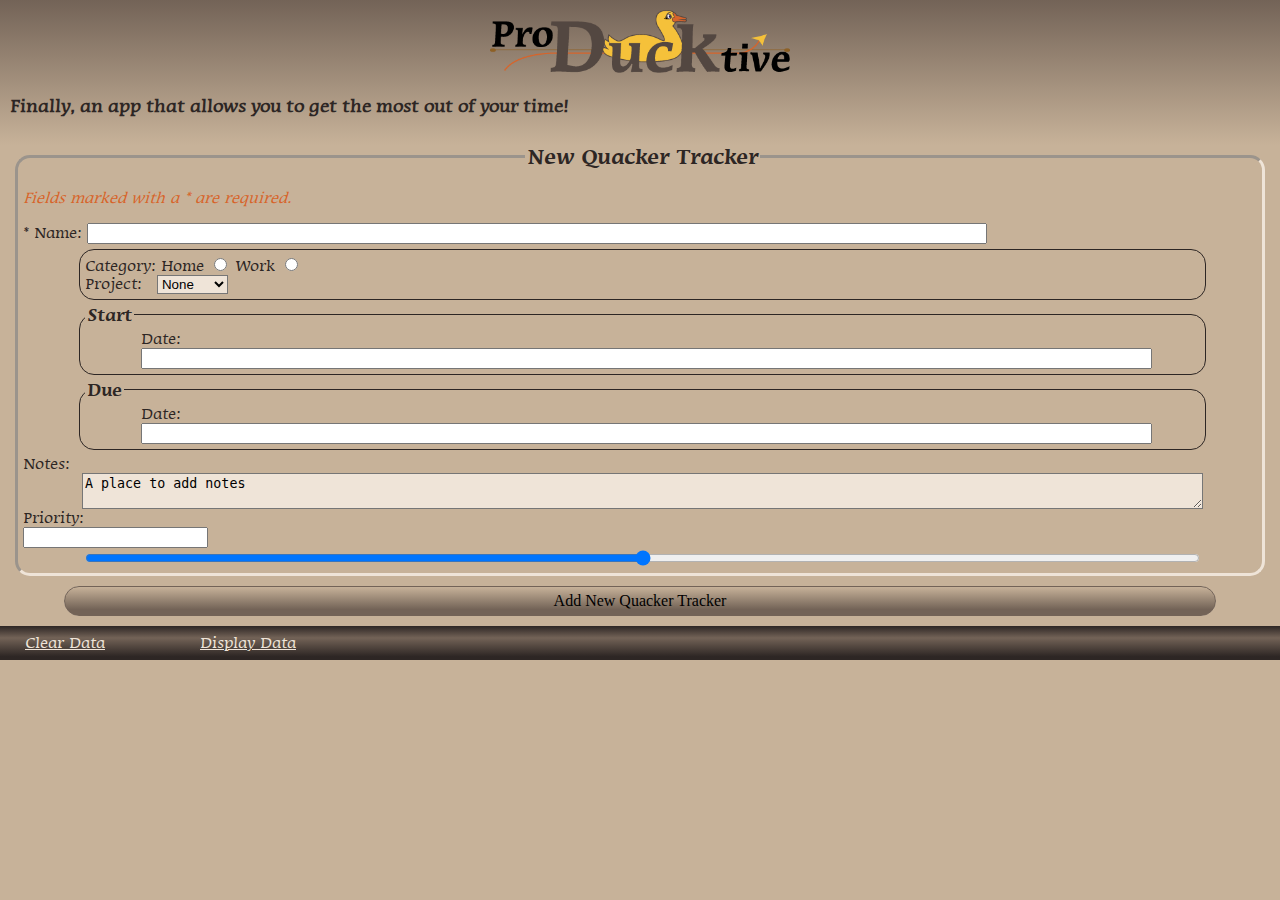
==== additem.html @ c2f8f563 "JSON data is now working" ====
<!DOCTYPE HTML>

<!--
		Title: ProDucktive
		Author: Philip Ainsworth
		Class: Visual Frameworks
		Session: 1205
		Week: 3
-->

<html>
	<head>
		<meta charset="UTF-8">
		<meta name="viewport" content="width=device-width, initial-scale=1.0"/>
		<meta name="viewport" content="target-densitydpi=device-dpi"/>
		<meta name="HandheldFriendly" content="true"/>
		<meta name="MobileOptimized" content="320"/>
		<meta name="description" content="ProDucktive web App. Productivity software to help track your life."/>
		<meta name="keywords" content="productive, producktive, productivity, organization, organize, todo, list, track"/>
		<meta name="robots" content="index, follow"/>
		<link rel="stylesheet" href="css/style.css" type="text/css"/>
		<title>Add New Quacker Tracker</title>
	</head>

	<body>
        <script src="scripts/main.js"></script>
        <script src="scripts/json.js"></script>
		<header>
			<img src="img/proDUCKtive.png" alt="ProDucktive" width="300">
			<h3>Finally, an app that allows you to get the most out of your time!</h3>
		</header>
		<form action="#" method="post" name="item" id="item">
			<fieldset id="fullForm">
				<legend> New Quacker Tracker </legend>
				<span>Fields marked with a * are required.</span>
				<ul id="errors"></ul>
				<label for="taskName">* Name:</label>
				<input name="taskName" type="text" id="taskName">
				<fieldset id="grouping">

					<!-- ** CATEGORIES ** -->
					<label>Category:</label>
					<label for="category_0">Home</label>
					<input type="radio" name="category" value="Home" id="category_0">
					<label for="category_1">Work</label>
					<input type="radio" name="category" value="Work" id="category_1"><br />

					<!-- ** PROJECTS ** -->
					<label for="projects">Project:</label>
					<select name="projects" id="projects"></select>
				</fieldset>
				<!-- ** DATES & TIMES ** -->
				<!-- ** START ** -->
				<fieldset id="dtStart">
					<legend>Start</legend>
					<div>
						<label for="startDate">Date:</label><br />
						<input name="startDate" type="datetime" id="startDate">
					</div>
				</fieldset>
				<!-- ** DUE ** -->
				<fieldset id="dtDue">
					<legend>Due</legend>
					<div>
						<label for="dueDate">Date:</label><br />
						<input name="dueDate" type="datetime" id="dueDate">
					</div>
				</fieldset>
				<!-- ** PRIORITY ** -->
				<label for="notes" class="break">Notes:</label>
				<textarea name="notes" id="notes" class="break">A place to add notes</textarea>
				<label class="break">Priority:</label>
                <input type="text" id="rangeValue" width="10">
                <input name="range" type="range" min="0" max="10" value="5" id="priority" class="break" onload="rangeGo(this.value)" onchange="rangeGo(this.value)">
				<input name="hidden" type="hidden" id="hidden" class="break">
			</fieldset>
			<input type="button" id="submit" class="break" value="Add New Quacker Tracker">
		</form>
        <a href="additem.html" id="newQuack" name="newQuack" style="display:none">Add Task</a>
        <div id="data"></div>
		<div id="nav">
        	<a href="#" id="clear" name="clear">Clear Data</a>
			<a href="#" id="display" name="display">Display Data</a>
        </div>
	</body>
</html>
---- css/style.css ----
@charset "UTF-8";

/*
		Title: ProDucktive
		Author: Philip Ainsworth
		Class: Visual Frameworks
		Session: 1205
		Week: 3
*/

/* Colors:
		Yellow: F5C13A
		Orange: D7642A;
		Pale: EFE4D8
		Light Beige: C7B299
		Dark Beige: 736357
		Dark Brown: 2D2624
*/

@font-face {
	font-family: "MiraraeBT";
	src: url(MIRARAEN.TTF);
}

@font-face {
	font-family: "MiraraeBT-Bold";
	src: url(MIRARAEB.TTF);
	font-weight: bold;
}

body {
	background-color:#C7B299;
	margin: 0px;
	font-family: "MiraraeBT";
}

header {
	background-image: linear-gradient(top, #736357 0%, #C7B299 100%);
	background-image: -o-linear-gradient(top, #736357 0%, #C7B299 100%);
	background-image: -moz-linear-gradient(top, #736357 0%, #C7B299 100%);
	background-image: -webkit-linear-gradient(top, #736357 0%, #C7B299 100%);
	background-image: -ms-linear-gradient(top, #736357 0%, #C7B299 100%);
	text-align: center;
	border: none;
	margin: 0px;
	padding: 10px;
}

a:link {
	color: #EFE4D8;
}

a:visited {
	color: #C7B299;
}

span {
	color: #d7642a;
	font-style: italic;
}

#duck {
	position:relative;
	-webkit-animation: myfirst 5s linear 0s infinite;
}

@-webkit-keyframes myfirst {
	0%   {left:-170px; top:0px;}
	100% {left:450px; top:0px;}
}

#nav {
	display: block;
	padding: 8px;
	padding-left: 25px;
	background-image: linear-gradient(top, #2D2624 0%, #736357 35%, #2D2624 90%);
	background-image: -o-linear-gradient(top, #2D2624 0%, #736357 35%, #2D2624 90%);
	background-image: -moz-linear-gradient(top, #2D2624 0%, #736357 35%, #2D2624 90%);
	background-image: -webkit-linear-gradient(top, #2D2624 0%, #736357 35%, #2D2624 90%);
	background-image: -ms-linear-gradient(top, #2D2624 0%, #736357 35%, #2D2624 90%);
}

fieldset#fullForm {
	border: 3px inset #EFE4D8;
	background-color:#C7B299;
	margin-left: 15px;
	margin-right: 15px;
	margin-bottom: 10px;
	padding-top: 20px;
	padding-left: 5px;
	padding-bottom: 5px;
	padding-right: 0px;
	color: #2D2624;
}

fieldset {
	border-radius: 15px;
}

fieldset legend {
	text-align: center;
	font-family: "MiraraeBT-Bold";
	font-size: 22px;
}

fieldset fieldset legend {
	text-align: left;
	font-family: "MiraraeBT-Bold";
	font-size: 18px;
}

fieldset fieldset div {
	/*float: left;*/
	width: 90%;
	margin-left: auto;
	margin-right: auto;
}

fieldset > fieldset {
	border: 1px solid #2D2624;
	margin-top: 5px;
	margin-bottom: 5px;
	margin-left: auto;
	margin-right: auto;
	width: 90%;
	padding: 5px;
}

fieldset#dtStart label {
	line-height: 16px;
}

fieldset#dtDue label {
	line-height: 16px;
}

select {
	background-color: #EFE4D8;
	margin-left: 10px;
}

#grouping > input {
	width: auto;
	background-color: #F5C13A;
}

#startDate {
	width: 100%;
}

#dueDate {
	width: 100%;
}

#taskName {
	display: inline;
	width: 72%;
}

#notes {
	background-color: #EFE4D8;
	width: 90%;
	margin-left: auto;
	margin-right: auto;
}

#priority {
	width: 90%;
	margin-left: auto;
	margin-right: auto;
}

#errors {
	color: #f00;
}

.break {
	display: block;
}

h3 {
	text-align: justify;
	color: #2D2624;
}

#submit {
	display: block;
	margin-left: auto;
	margin-right: auto;
	margin-bottom: 10px;
	padding: 5px;
	width: 90%;
	border: 1px solid #736357;
	border-radius: 50px;
	font-family: "Mirarae BT";
	font-style: bold;
	font-size: 16px;
	cursor: pointer;
	background-image: linear-gradient(top, #736357 20%, #C7B299 100%);
	background-image: -o-linear-gradient(top, #736357 20%, #C7B299 100%);
	background-image: -moz-linear-gradient(top, #736357 20%, #C7B299 100%);
	background-image: -webkit-linear-gradient(bottom, #736357 20%, #C7B299 100%);
	background-image: -ms-linear-gradient(top, #736357 20%, #C7B299 100%);
}

#newQuack {
	display: block;
	text-align: center;
	padding: 8px;
	background-image: linear-gradient(top, #2D2624 0%, #736357 35%, #2D2624 90%);
	background-image: -o-linear-gradient(top, #2D2624 0%, #736357 35%, #2D2624 90%);
	background-image: -moz-linear-gradient(top, #2D2624 0%, #736357 35%, #2D2624 90%);
	background-image: -webkit-linear-gradient(top, #2D2624 0%, #736357 35%, #2D2624 90%);
	background-image: -ms-linear-gradient(top, #2D2624 0%, #736357 35%, #2D2624 90%);
}

#newQuack:hover {
	color: #F5C13A;
}

#clear:hover {
	color: #F5C13A;
}

#clear {
	text-align: center;
}

#display {
	position: relative;
	left: 90px;
}

#display:hover {
	color: #F5C13A;
}

#taskContainer {
	border-top: 2px;
	border-top-style: solid;
}

#dataTag {
	line-height: 10px;
	color: #2D2624;
	margin-left: 10px;
	margin-top: 10px;
	margin-bottom: 7px;
}

#dataData {
	line-height: 8px;
	color: #736357;
	margin-left: 50px;
	margin-bottom: 15px;
	font-style: italic;
}

ul {
	text-align: left;
}
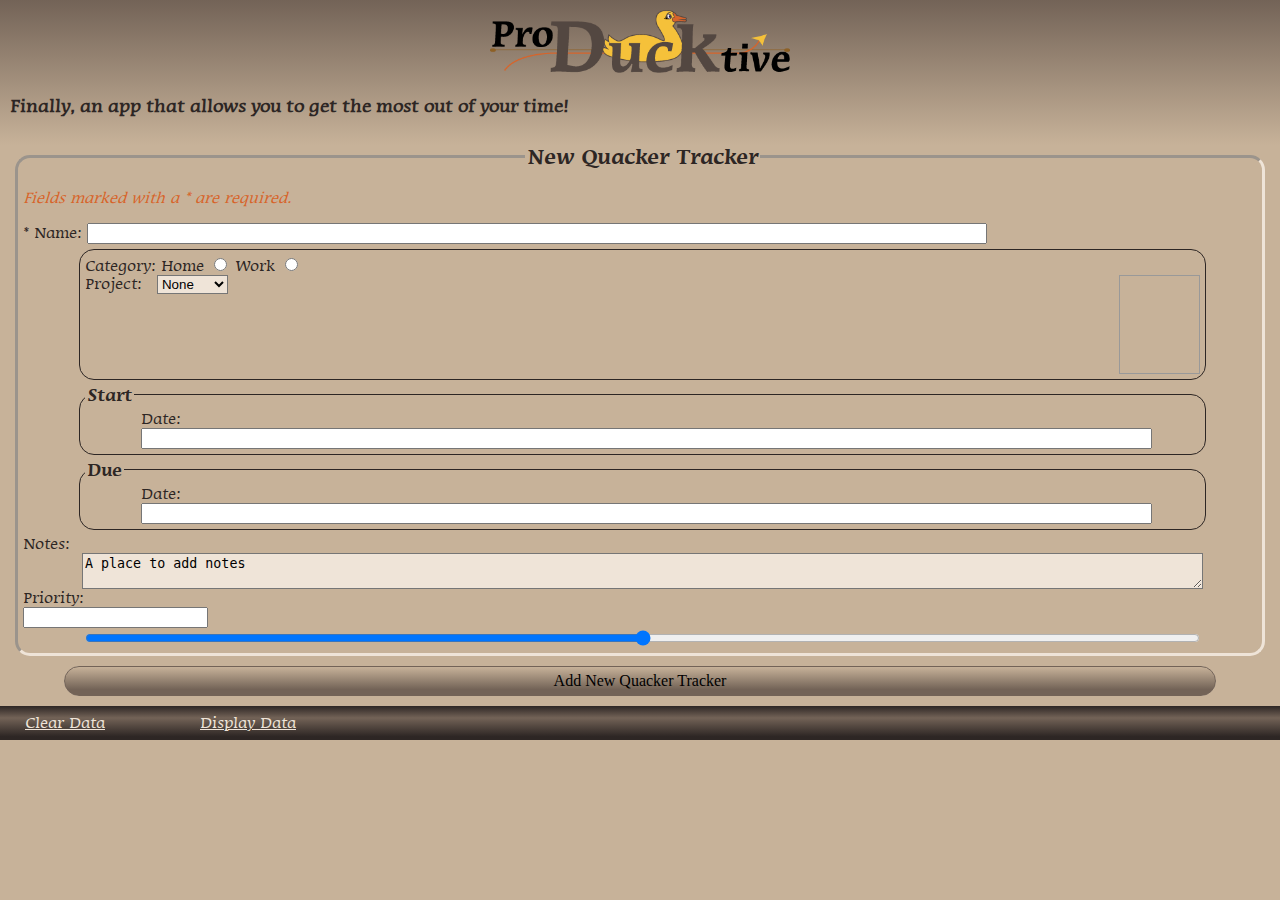
==== commit e97c0619: "update" ====
--- a/additem.html
+++ b/additem.html
@@ -44,6 +44,7 @@
 					<input type="radio" name="category" value="Home" id="category_0">
 					<label for="category_1">Work</label>
 					<input type="radio" name="category" value="Work" id="category_1"><br />
+					<div class="work"></div>
 
 					<!-- ** PROJECTS ** -->
 					<label for="projects">Project:</label>
--- a/css/style.css
+++ b/css/style.css
@@ -32,6 +32,30 @@
 	background-color:#C7B299;
 	margin: 0px;
 	font-family: "MiraraeBT";
+}
+
+div.home {
+	background-image: url(img/iconSprite.png);
+	background-position: 0px -126px;
+	background-repeat: no-repeat;
+	padding: 0px;
+	width: 79px;
+	height: 82px;
+	margin: 0px;
+	border: 1px solid #999;
+	float: right;
+}
+
+div.work {
+	background-image: url(img/iconSprite.png);
+	background-position: 0px 0px;
+	background-repeat: no-repeat;
+	padding: 0px;
+	width: 79px;
+	height: 97px;
+	margin: 0px;
+	border: 1px solid #999;
+	float: right;
 }
 
 header {
@@ -110,7 +134,6 @@
 }
 
 fieldset fieldset div {
-	/*float: left;*/
 	width: 90%;
 	margin-left: auto;
 	margin-right: auto;
@@ -141,7 +164,7 @@
 
 #grouping > input {
 	width: auto;
-	background-color: #F5C13A;
+	/*background-color: #F5C13A;*/
 }
 
 #startDate {
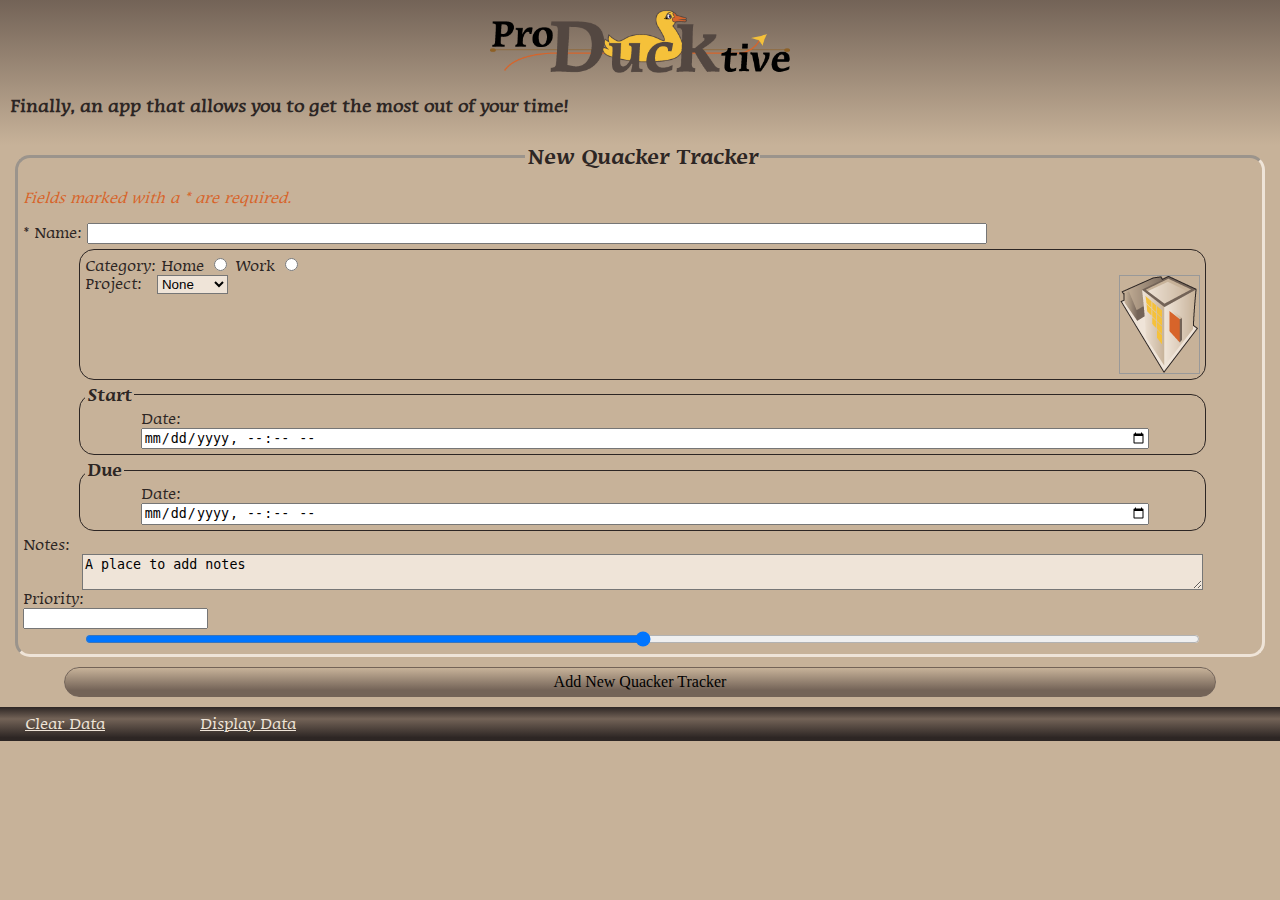
==== commit 6deff496: "tweaks" ====
--- a/additem.html
+++ b/additem.html
@@ -56,7 +56,7 @@
 					<legend>Start</legend>
 					<div>
 						<label for="startDate">Date:</label><br />
-						<input name="startDate" type="datetime" id="startDate">
+						<input name="startDate" type="datetime-local" id="startDate">
 					</div>
 				</fieldset>
 				<!-- ** DUE ** -->
@@ -64,7 +64,7 @@
 					<legend>Due</legend>
 					<div>
 						<label for="dueDate">Date:</label><br />
-						<input name="dueDate" type="datetime" id="dueDate">
+						<input name="dueDate" type="datetime-local" id="dueDate">
 					</div>
 				</fieldset>
 				<!-- ** PRIORITY ** -->
--- a/css/style.css
+++ b/css/style.css
@@ -35,7 +35,7 @@
 }
 
 div.home {
-	background-image: url(img/iconSprite.png);
+	background-image: url(../img/iconSprite.png);
 	background-position: 0px -126px;
 	background-repeat: no-repeat;
 	padding: 0px;
@@ -47,7 +47,7 @@
 }
 
 div.work {
-	background-image: url(img/iconSprite.png);
+	background-image: url(../img/iconSprite.png);
 	background-position: 0px 0px;
 	background-repeat: no-repeat;
 	padding: 0px;
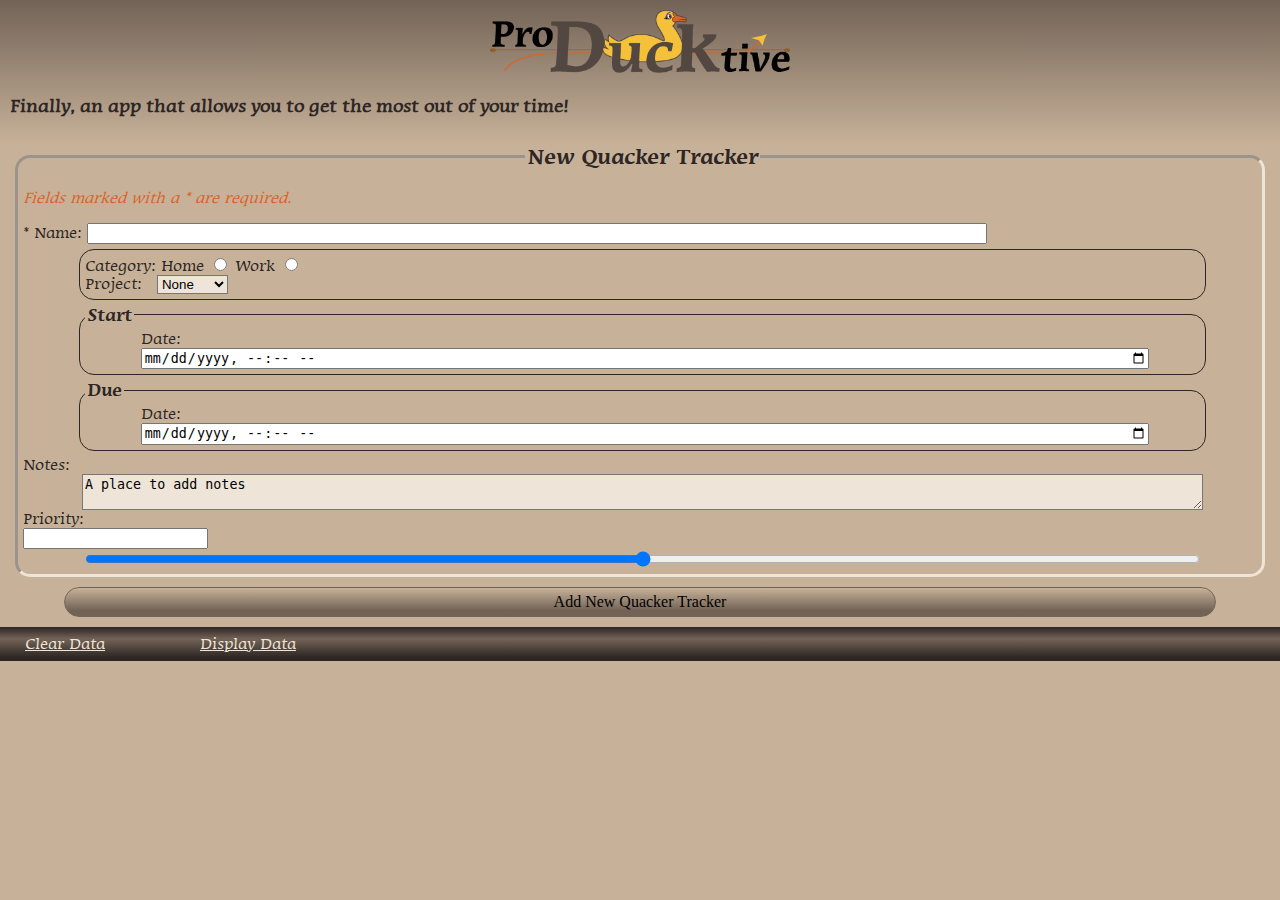
==== commit 048e8698: "Images now work!" ====
--- a/additem.html
+++ b/additem.html
@@ -44,7 +44,6 @@
 					<input type="radio" name="category" value="Home" id="category_0">
 					<label for="category_1">Work</label>
 					<input type="radio" name="category" value="Work" id="category_1"><br />
-					<div class="work"></div>
 
 					<!-- ** PROJECTS ** -->
 					<label for="projects">Project:</label>
--- a/css/style.css
+++ b/css/style.css
@@ -32,30 +32,6 @@
 	background-color:#C7B299;
 	margin: 0px;
 	font-family: "MiraraeBT";
-}
-
-div.home {
-	background-image: url(../img/iconSprite.png);
-	background-position: 0px -126px;
-	background-repeat: no-repeat;
-	padding: 0px;
-	width: 79px;
-	height: 82px;
-	margin: 0px;
-	border: 1px solid #999;
-	float: right;
-}
-
-div.work {
-	background-image: url(../img/iconSprite.png);
-	background-position: 0px 0px;
-	background-repeat: no-repeat;
-	padding: 0px;
-	width: 79px;
-	height: 97px;
-	margin: 0px;
-	border: 1px solid #999;
-	float: right;
 }
 
 header {
@@ -261,6 +237,30 @@
 #taskContainer {
 	border-top: 2px;
 	border-top-style: solid;
+	width: 75%;
+}
+
+#icon {
+	border-top: 2px;
+	border-top-style: solid;
+	float: right;
+	width: 25%;
+}
+
+div.home, div.work {
+	background: url("../img/iconSprite.png") no-repeat 0 0;
+	padding-top: 0px;
+}
+
+div.home {
+	background-position: 0px -126px;
+	width: 79px;
+	height: 82px;
+}
+
+div.work {
+	width: 79px;
+	height: 97px;
 }
 
 #dataTag {
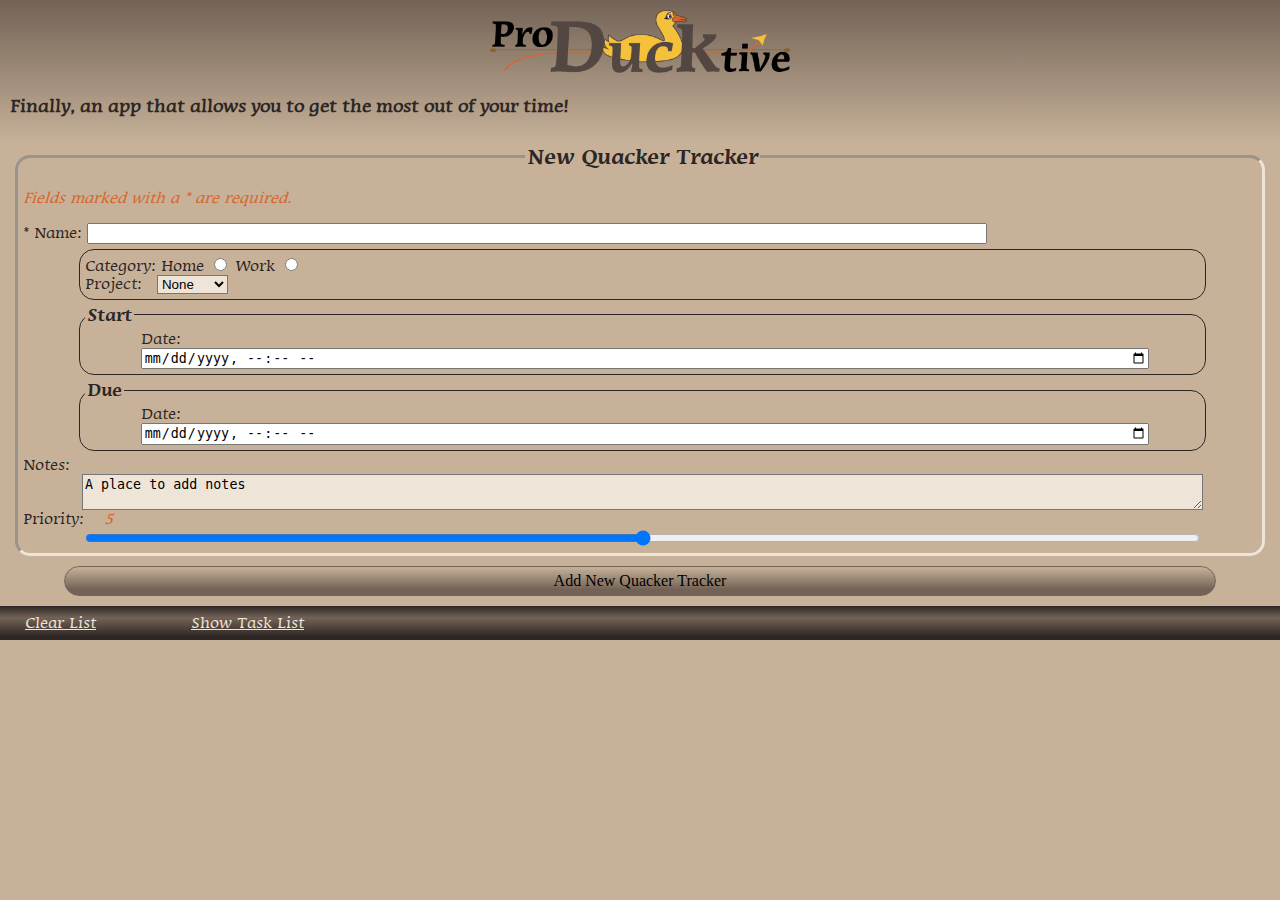
==== commit fbe8e89d: "All requirements complete" ====
--- a/additem.html
+++ b/additem.html
@@ -69,9 +69,8 @@
 				<!-- ** PRIORITY ** -->
 				<label for="notes" class="break">Notes:</label>
 				<textarea name="notes" id="notes" class="break">A place to add notes</textarea>
-				<label class="break">Priority:</label>
-                <input type="text" id="rangeValue" width="10">
-                <input name="range" type="range" min="0" max="10" value="5" id="priority" class="break" onload="rangeGo(this.value)" onchange="rangeGo(this.value)">
+				<label>Priority:</label><span id="rangeValue">5</span>
+                <input name="range" type="range" min="0" max="10" value="5" id="priority" class="break" onchange="rangeGo(this.value)">
 				<input name="hidden" type="hidden" id="hidden" class="break">
 			</fieldset>
 			<input type="button" id="submit" class="break" value="Add New Quacker Tracker">
@@ -79,8 +78,8 @@
         <a href="additem.html" id="newQuack" name="newQuack" style="display:none">Add Task</a>
         <div id="data"></div>
 		<div id="nav">
-        	<a href="#" id="clear" name="clear">Clear Data</a>
-			<a href="#" id="display" name="display">Display Data</a>
+        	<a href="#" id="clear" name="clear">Clear List</a>
+			<a href="#" id="display" name="display">Show Task List</a>
         </div>
 	</body>
 </html>
--- a/css/style.css
+++ b/css/style.css
@@ -57,6 +57,11 @@
 span {
 	color: #d7642a;
 	font-style: italic;
+}
+
+span#rangeValue {
+	text-align: center;
+	padding-left: 20px;
 }
 
 #duck {
@@ -248,12 +253,12 @@
 }
 
 div.home, div.work {
-	background: url("../img/iconSprite.png") no-repeat 0 0;
-	padding-top: 0px;
+	background: url("../img/iconSprite.png") no-repeat 0 20px;
+	padding-top: 20px;
 }
 
 div.home {
-	background-position: 0px -126px;
+	background-position: 0px -106px;
 	width: 79px;
 	height: 82px;
 }
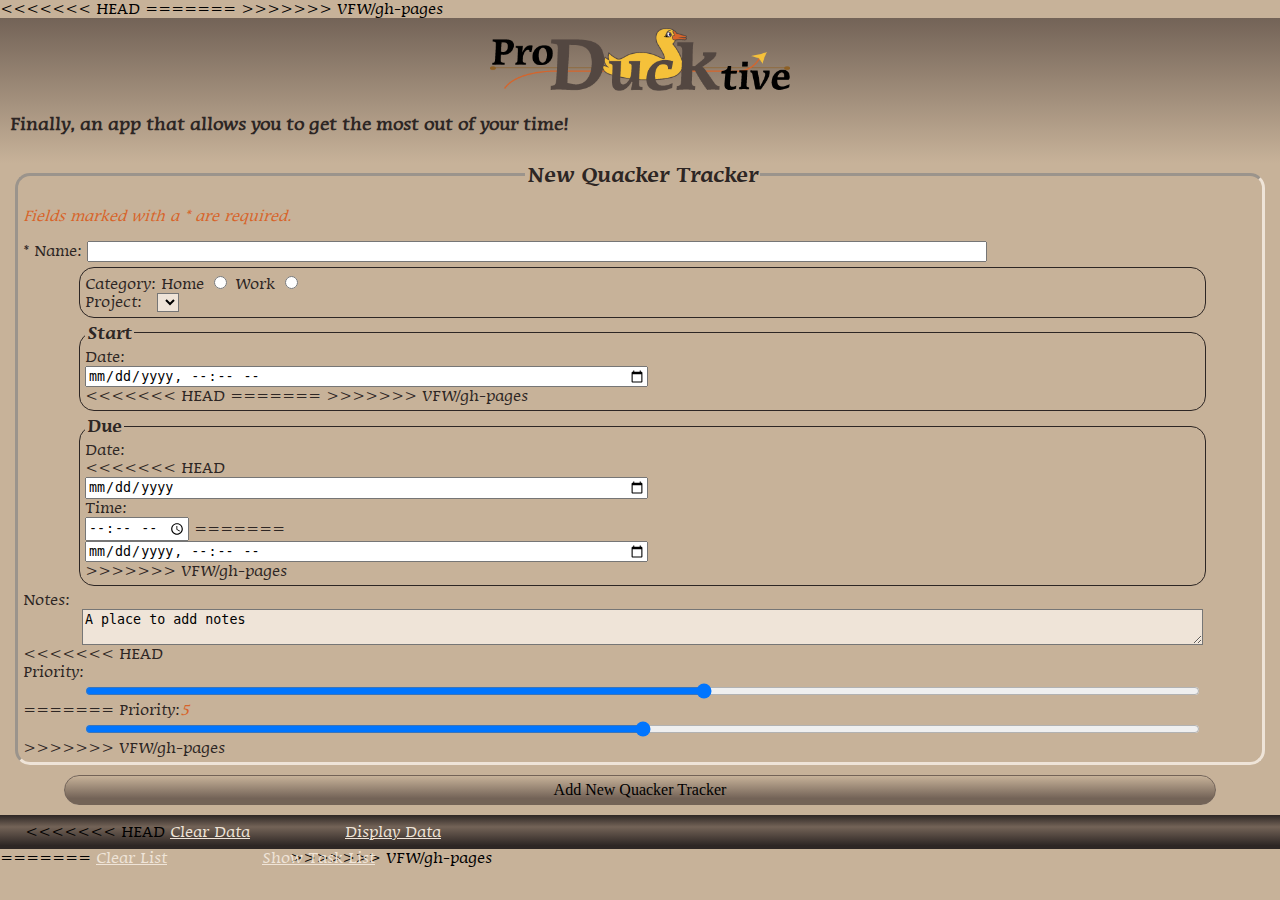
==== commit ca8a7018: "Merge remote-tracking branch 'VFW/gh-pages'" ====
--- a/additem.html
+++ b/additem.html
@@ -19,12 +19,15 @@
 		<meta name="keywords" content="productive, producktive, productivity, organization, organize, todo, list, track"/>
 		<meta name="robots" content="index, follow"/>
 		<link rel="stylesheet" href="css/style.css" type="text/css"/>
+<<<<<<< HEAD
+=======
+        <script src="scripts/json.js"></script>
+        <script src="scripts/main.js"></script>
+>>>>>>> VFW/gh-pages
 		<title>Add New Quacker Tracker</title>
 	</head>
 
 	<body>
-        <script src="scripts/main.js"></script>
-        <script src="scripts/json.js"></script>
 		<header>
 			<img src="img/proDUCKtive.png" alt="ProDucktive" width="300">
 			<h3>Finally, an app that allows you to get the most out of your time!</h3>
@@ -57,20 +60,40 @@
 						<label for="startDate">Date:</label><br />
 						<input name="startDate" type="datetime-local" id="startDate">
 					</div>
+<<<<<<< HEAD
+					<!--<div>
+						<label for="startTime">Time:</label><br />
+						<input name="time" type="time" id="startTime">
+					</div>-->
+=======
+>>>>>>> VFW/gh-pages
 				</fieldset>
 				<!-- ** DUE ** -->
 				<fieldset id="dtDue">
 					<legend>Due</legend>
 					<div>
 						<label for="dueDate">Date:</label><br />
+<<<<<<< HEAD
+						<input name="dueDate" type="date" id="dueDate">
+					</div>
+					<div>
+						<label for="dueTime">Time:</label><br />
+						<input name="time" type="time" id="dueTime">
+=======
 						<input name="dueDate" type="datetime-local" id="dueDate">
+>>>>>>> VFW/gh-pages
 					</div>
 				</fieldset>
 				<!-- ** PRIORITY ** -->
 				<label for="notes" class="break">Notes:</label>
 				<textarea name="notes" id="notes" class="break">A place to add notes</textarea>
+<<<<<<< HEAD
+				<label class="break">Priority:</label>
+				<input name="range" type="range" min="1" max="10" id="priority" class="break">
+=======
 				<label>Priority:</label><span id="rangeValue">5</span>
                 <input name="range" type="range" min="0" max="10" value="5" id="priority" class="break" onchange="rangeGo(this.value)">
+>>>>>>> VFW/gh-pages
 				<input name="hidden" type="hidden" id="hidden" class="break">
 			</fieldset>
 			<input type="button" id="submit" class="break" value="Add New Quacker Tracker">
@@ -78,8 +101,15 @@
         <a href="additem.html" id="newQuack" name="newQuack" style="display:none">Add Task</a>
         <div id="data"></div>
 		<div id="nav">
+<<<<<<< HEAD
+        	<a href="#" id="clear" name="clear">Clear Data</a>
+			<a href="#" id="display" name="display">Display Data</a>
+        </div>
+        <script src="scripts/main.js"></script>
+=======
         	<a href="#" id="clear" name="clear">Clear List</a>
 			<a href="#" id="display" name="display">Show Task List</a>
         </div>
+>>>>>>> VFW/gh-pages
 	</body>
 </html>
--- a/css/style.css
+++ b/css/style.css
@@ -59,11 +59,14 @@
 	font-style: italic;
 }
 
+<<<<<<< HEAD
+=======
 span#rangeValue {
 	text-align: center;
 	padding-left: 20px;
 }
 
+>>>>>>> VFW/gh-pages
 #duck {
 	position:relative;
 	-webkit-animation: myfirst 5s linear 0s infinite;
@@ -115,7 +118,12 @@
 }
 
 fieldset fieldset div {
-	width: 90%;
+<<<<<<< HEAD
+	float: left;
+	width: 50%;
+=======
+	width: 90%;
+>>>>>>> VFW/gh-pages
 	margin-left: auto;
 	margin-right: auto;
 }
@@ -145,6 +153,17 @@
 
 #grouping > input {
 	width: auto;
+<<<<<<< HEAD
+	background-color: #F5C13A;
+}
+
+#dtStart > input {
+	width: 45%;
+}
+
+#dtDue > input {
+	width: 45%;
+=======
 	/*background-color: #F5C13A;*/
 }
 
@@ -154,6 +173,7 @@
 
 #dueDate {
 	width: 100%;
+>>>>>>> VFW/gh-pages
 }
 
 #taskName {
@@ -242,6 +262,8 @@
 #taskContainer {
 	border-top: 2px;
 	border-top-style: solid;
+<<<<<<< HEAD
+=======
 	width: 75%;
 }
 
@@ -266,6 +288,7 @@
 div.work {
 	width: 79px;
 	height: 97px;
+>>>>>>> VFW/gh-pages
 }
 
 #dataTag {
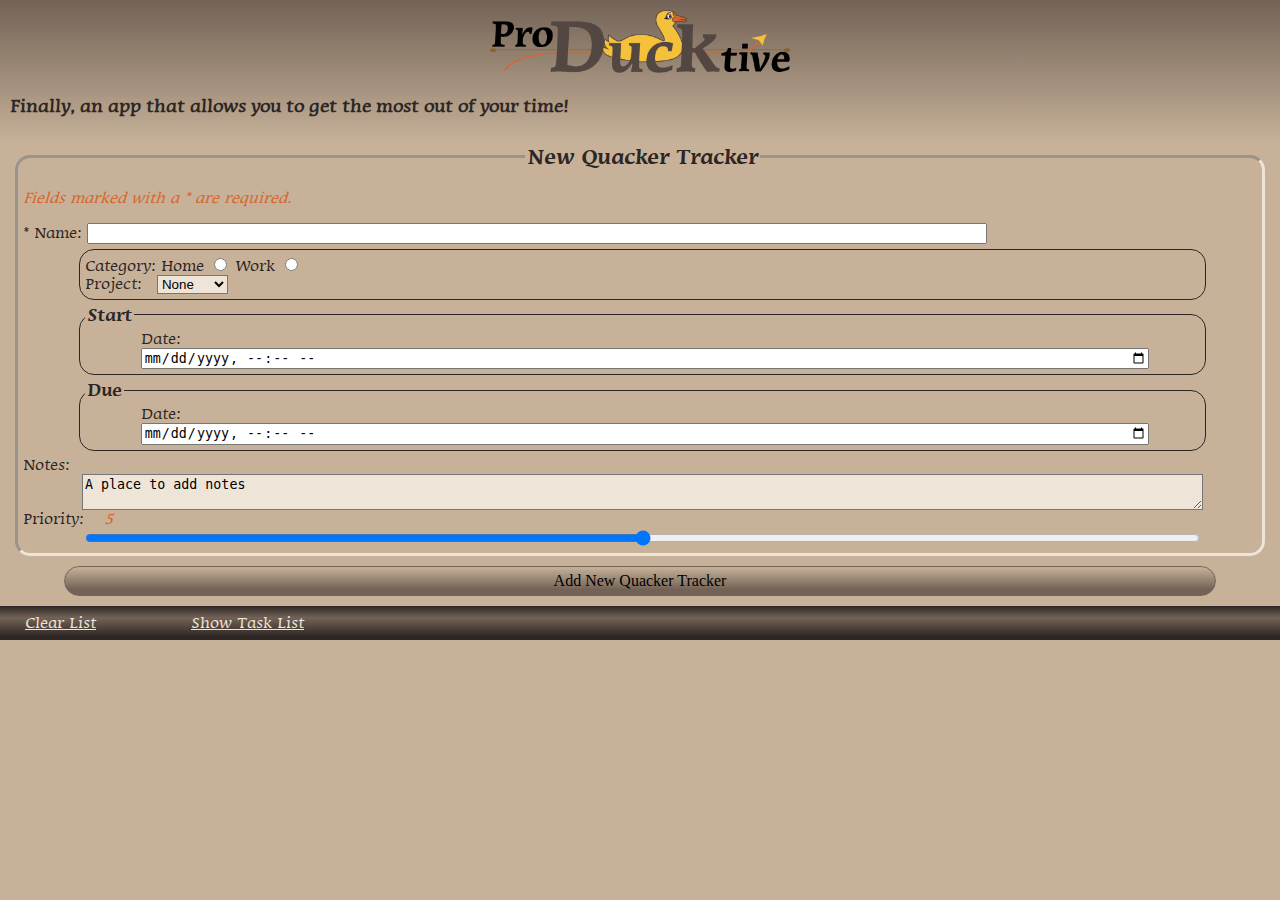
==== commit 62573a0e: "merge" ====
--- a/additem.html
+++ b/additem.html
@@ -19,11 +19,8 @@
 		<meta name="keywords" content="productive, producktive, productivity, organization, organize, todo, list, track"/>
 		<meta name="robots" content="index, follow"/>
 		<link rel="stylesheet" href="css/style.css" type="text/css"/>
-<<<<<<< HEAD
-=======
         <script src="scripts/json.js"></script>
         <script src="scripts/main.js"></script>
->>>>>>> VFW/gh-pages
 		<title>Add New Quacker Tracker</title>
 	</head>
 
@@ -60,40 +57,20 @@
 						<label for="startDate">Date:</label><br />
 						<input name="startDate" type="datetime-local" id="startDate">
 					</div>
-<<<<<<< HEAD
-					<!--<div>
-						<label for="startTime">Time:</label><br />
-						<input name="time" type="time" id="startTime">
-					</div>-->
-=======
->>>>>>> VFW/gh-pages
 				</fieldset>
 				<!-- ** DUE ** -->
 				<fieldset id="dtDue">
 					<legend>Due</legend>
 					<div>
 						<label for="dueDate">Date:</label><br />
-<<<<<<< HEAD
-						<input name="dueDate" type="date" id="dueDate">
-					</div>
-					<div>
-						<label for="dueTime">Time:</label><br />
-						<input name="time" type="time" id="dueTime">
-=======
 						<input name="dueDate" type="datetime-local" id="dueDate">
->>>>>>> VFW/gh-pages
 					</div>
 				</fieldset>
 				<!-- ** PRIORITY ** -->
 				<label for="notes" class="break">Notes:</label>
 				<textarea name="notes" id="notes" class="break">A place to add notes</textarea>
-<<<<<<< HEAD
-				<label class="break">Priority:</label>
-				<input name="range" type="range" min="1" max="10" id="priority" class="break">
-=======
 				<label>Priority:</label><span id="rangeValue">5</span>
                 <input name="range" type="range" min="0" max="10" value="5" id="priority" class="break" onchange="rangeGo(this.value)">
->>>>>>> VFW/gh-pages
 				<input name="hidden" type="hidden" id="hidden" class="break">
 			</fieldset>
 			<input type="button" id="submit" class="break" value="Add New Quacker Tracker">
@@ -101,15 +78,8 @@
         <a href="additem.html" id="newQuack" name="newQuack" style="display:none">Add Task</a>
         <div id="data"></div>
 		<div id="nav">
-<<<<<<< HEAD
-        	<a href="#" id="clear" name="clear">Clear Data</a>
-			<a href="#" id="display" name="display">Display Data</a>
-        </div>
-        <script src="scripts/main.js"></script>
-=======
         	<a href="#" id="clear" name="clear">Clear List</a>
 			<a href="#" id="display" name="display">Show Task List</a>
         </div>
->>>>>>> VFW/gh-pages
 	</body>
 </html>
--- a/css/style.css
+++ b/css/style.css
@@ -59,14 +59,11 @@
 	font-style: italic;
 }
 
-<<<<<<< HEAD
-=======
 span#rangeValue {
 	text-align: center;
 	padding-left: 20px;
 }
 
->>>>>>> VFW/gh-pages
 #duck {
 	position:relative;
 	-webkit-animation: myfirst 5s linear 0s infinite;
@@ -118,12 +115,7 @@
 }
 
 fieldset fieldset div {
-<<<<<<< HEAD
-	float: left;
-	width: 50%;
-=======
-	width: 90%;
->>>>>>> VFW/gh-pages
+	width: 90%;
 	margin-left: auto;
 	margin-right: auto;
 }
@@ -153,17 +145,6 @@
 
 #grouping > input {
 	width: auto;
-<<<<<<< HEAD
-	background-color: #F5C13A;
-}
-
-#dtStart > input {
-	width: 45%;
-}
-
-#dtDue > input {
-	width: 45%;
-=======
 	/*background-color: #F5C13A;*/
 }
 
@@ -173,7 +154,6 @@
 
 #dueDate {
 	width: 100%;
->>>>>>> VFW/gh-pages
 }
 
 #taskName {
@@ -262,8 +242,6 @@
 #taskContainer {
 	border-top: 2px;
 	border-top-style: solid;
-<<<<<<< HEAD
-=======
 	width: 75%;
 }
 
@@ -288,7 +266,6 @@
 div.work {
 	width: 79px;
 	height: 97px;
->>>>>>> VFW/gh-pages
 }
 
 #dataTag {
